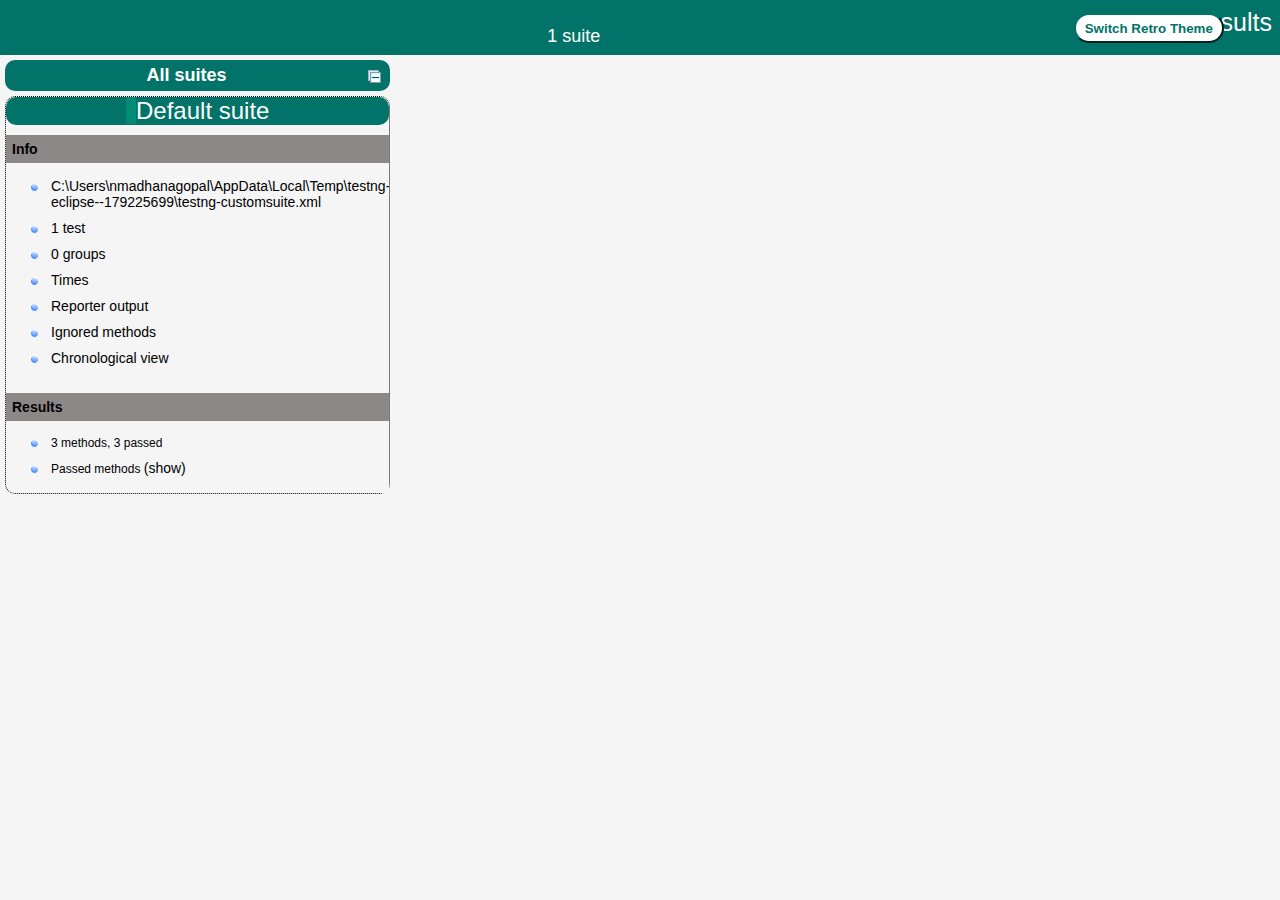
==== Allegiant_framework/test-output/index.html @ 7f569ae0 "Add files via upload" ====
<!DOCTYPE html>

<html>
  <head>
  <meta charset='utf-8'>
  <title>TestNG reports</title>

    <link type="text/css" href="testng-reports1.css" rel="stylesheet" id="ultra" />
    <link type="text/css" href="testng-reports.css" rel="stylesheet" id="retro" disabled="false"/>
    <script type="text/javascript" src="jquery.min.js"></script>
    <script type="text/javascript" src="testng-reports.js"></script>
    <script type="text/javascript" src="https://www.google.com/jsapi"></script>
    <script type='text/javascript'>
      google.load('visualization', '1', {packages:['table']});
      google.setOnLoadCallback(drawTable);
      var suiteTableInitFunctions = new Array();
      var suiteTableData = new Array();
    </script>
    <!--
      <script type="text/javascript" src="jquery-ui/js/jquery-ui-1.8.16.custom.min.js"></script>
     -->
  </head>

  <body>
    <div class="top-banner-root">
      <span class="top-banner-title-font">Test results</span>
      <button id="button" class="button">Switch Retro Theme</button> <!-- button -->
      <br/>
      <span class="top-banner-font-1">1 suite</span>
    </div> <!-- top-banner-root -->
    <div class="navigator-root">
      <div class="navigator-suite-header">
        <span>All suites</span>
        <a href="#" title="Collapse/expand all the suites" class="collapse-all-link">
          <img src="collapseall.gif" class="collapse-all-icon">
          </img> <!-- collapse-all-icon -->
        </a> <!-- collapse-all-link -->
      </div> <!-- navigator-suite-header -->
      <div class="suite">
        <div class="rounded-window">
          <div class="suite-header light-rounded-window-top">
            <a href="#" panel-name="suite-Default_suite" class="navigator-link">
              <span class="suite-name border-passed">Default suite</span>
            </a> <!-- navigator-link -->
          </div> <!-- suite-header light-rounded-window-top -->
          <div class="navigator-suite-content">
            <div class="suite-section-title">
              <span>Info</span>
            </div> <!-- suite-section-title -->
            <div class="suite-section-content">
              <ul>
                <li>
                  <a href="#" panel-name="test-xml-Default_suite" class="navigator-link ">
                    <span>C:\Users\nmadhanagopal\AppData\Local\Temp\testng-eclipse--179225699\testng-customsuite.xml</span>
                  </a> <!-- navigator-link  -->
                </li>
                <li>
                  <a href="#" panel-name="testlist-Default_suite" class="navigator-link ">
                    <span class="test-stats">1 test</span>
                  </a> <!-- navigator-link  -->
                </li>
                <li>
                  <a href="#" panel-name="group-Default_suite" class="navigator-link ">
                    <span>0 groups</span>
                  </a> <!-- navigator-link  -->
                </li>
                <li>
                  <a href="#" panel-name="times-Default_suite" class="navigator-link ">
                    <span>Times</span>
                  </a> <!-- navigator-link  -->
                </li>
                <li>
                  <a href="#" panel-name="reporter-Default_suite" class="navigator-link ">
                    <span>Reporter output</span>
                  </a> <!-- navigator-link  -->
                </li>
                <li>
                  <a href="#" panel-name="ignored-methods-Default_suite" class="navigator-link ">
                    <span>Ignored methods</span>
                  </a> <!-- navigator-link  -->
                </li>
                <li>
                  <a href="#" panel-name="chronological-Default_suite" class="navigator-link ">
                    <span>Chronological view</span>
                  </a> <!-- navigator-link  -->
                </li>
              </ul>
            </div> <!-- suite-section-content -->
            <div class="result-section">
              <div class="suite-section-title">
                <span>Results</span>
              </div> <!-- suite-section-title -->
              <div class="suite-section-content">
                <ul>
                  <li>
                    <span class="method-stats">3 methods,   3 passed</span>
                  </li>
                  <li>
                    <span class="method-list-title passed">Passed methods</span>
                    <span class="show-or-hide-methods passed">
                      <a href="#" panel-name="suite-Default_suite" class="hide-methods passed suite-Default_suite"> (hide)</a> <!-- hide-methods passed suite-Default_suite -->
                      <a href="#" panel-name="suite-Default_suite" class="show-methods passed suite-Default_suite"> (show)</a> <!-- show-methods passed suite-Default_suite -->
                    </span>
                    <div class="method-list-content passed suite-Default_suite">
                      <span>
                        <img src="passed.png" width="3%"/>
                        <a href="#" panel-name="suite-Default_suite" title="allegiant_Runner.RunnerTest" class="method navigator-link" hash-for-method="run([TC01, Allentown (Lehigh Valley), PA (ABE), Nashville, TN (BNA), 8, 15])">run([TC01, Allentown (Lehigh Valley), PA (ABE), Nashville, TN (BNA), 8, 15])</a> <!-- method navigator-link -->
                      </span>
                      <br/>
                      <span>
                        <img src="passed.png" width="3%"/>
                        <a href="#" panel-name="suite-Default_suite" title="allegiant_Runner.RunnerTest" class="method navigator-link" hash-for-method="run1([TC01, Test one, M, 1999, niresh1@gmail.com, Test two, N, 1998, niresh2@gmail.com, Test three, O, 19...)">run1([TC01, Test one, M, 1999, niresh1@gmail.com, Test two, N, 1998, niresh2@gmail.com, Test three, O, 19...)</a> <!-- method navigator-link -->
                      </span>
                      <br/>
                      <span>
                        <img src="passed.png" width="3%"/>
                        <a href="#" panel-name="suite-Default_suite" title="allegiant_Runner.RunnerTest" class="method navigator-link" hash-for-method="run2([TC01, 5555555555554440, 000, Bayline, Florida, 90202])">run2([TC01, 5555555555554440, 000, Bayline, Florida, 90202])</a> <!-- method navigator-link -->
                      </span>
                      <br/>
                    </div> <!-- method-list-content passed suite-Default_suite -->
                  </li>
                </ul>
              </div> <!-- suite-section-content -->
            </div> <!-- result-section -->
          </div> <!-- navigator-suite-content -->
        </div> <!-- rounded-window -->
      </div> <!-- suite -->
    </div> <!-- navigator-root -->
    <div class="wrapper">
      <div class="main-panel-root">
        <div panel-name="suite-Default_suite" class="panel Default_suite">
          <div class="suite-Default_suite-class-passed">
            <div class="main-panel-header rounded-window-top">
              <img src="passed.png"/>
              <span class="class-name">allegiant_Runner.RunnerTest</span>
            </div> <!-- main-panel-header rounded-window-top -->
            <div class="main-panel-content rounded-window-bottom">
              <div class="method">
                <div class="method-content">
                  <a name="run([TC01, Allentown (Lehigh Valley), PA (ABE), Nashville, TN (BNA), 8, 15])">
                  </a> <!-- run([TC01, Allentown (Lehigh Valley), PA (ABE), Nashville, TN (BNA), 8, 15]) -->
                  <span class="method-name">run</span>
                  <span class="parameters">([TC01, Allentown (Lehigh Valley), PA (ABE), Nashville, TN (BNA), 8, 15])</span>
                </div> <!-- method-content -->
              </div> <!-- method -->
              <div class="method">
                <div class="method-content">
                  <a name="run1([TC01, Test one, M, 1999, niresh1@gmail.com, Test two, N, 1998, niresh2@gmail.com, Test three, O, 19...)">
                  </a> <!-- run1([TC01, Test one, M, 1999, niresh1@gmail.com, Test two, N, 1998, niresh2@gmail.com, Test three, O, 19...) -->
                  <span class="method-name">run1</span>
                  <span class="parameters">([TC01, Test one, M, 1999, niresh1@gmail.com, Test two, N, 1998, niresh2@gmail.com, Test three, O, 1997, niresh3@gmail.com, Test four, P, 1996, niresh3@gmail.com])</span>
                </div> <!-- method-content -->
              </div> <!-- method -->
              <div class="method">
                <div class="method-content">
                  <a name="run2([TC01, 5555555555554440, 000, Bayline, Florida, 90202])">
                  </a> <!-- run2([TC01, 5555555555554440, 000, Bayline, Florida, 90202]) -->
                  <span class="method-name">run2</span>
                  <span class="parameters">([TC01, 5555555555554440, 000, Bayline, Florida, 90202])</span>
                </div> <!-- method-content -->
              </div> <!-- method -->
            </div> <!-- main-panel-content rounded-window-bottom -->
          </div> <!-- suite-Default_suite-class-passed -->
        </div> <!-- panel Default_suite -->
        <div panel-name="test-xml-Default_suite" class="panel">
          <div class="main-panel-header rounded-window-top">
            <span class="header-content">C:\Users\nmadhanagopal\AppData\Local\Temp\testng-eclipse--179225699\testng-customsuite.xml</span>
          </div> <!-- main-panel-header rounded-window-top -->
          <div class="main-panel-content rounded-window-bottom">
            <pre>
&lt;?xml version=&quot;1.0&quot; encoding=&quot;UTF-8&quot;?&gt;
&lt;!DOCTYPE suite SYSTEM &quot;https://testng.org/testng-1.0.dtd&quot;&gt;
&lt;suite name=&quot;Default suite&quot; guice-stage=&quot;DEVELOPMENT&quot;&gt;
  &lt;test thread-count=&quot;5&quot; name=&quot;Default test&quot; verbose=&quot;2&quot;&gt;
    &lt;classes&gt;
      &lt;class name=&quot;allegiant_Runner.RunnerTest&quot;&gt;
        &lt;methods&gt;
          &lt;include name=&quot;run1&quot;/&gt;
          &lt;include name=&quot;run2&quot;/&gt;
          &lt;include name=&quot;run&quot;/&gt;
        &lt;/methods&gt;
      &lt;/class&gt; &lt;!-- allegiant_Runner.RunnerTest --&gt;
    &lt;/classes&gt;
  &lt;/test&gt; &lt;!-- Default test --&gt;
&lt;/suite&gt; &lt;!-- Default suite --&gt;
            </pre>
          </div> <!-- main-panel-content rounded-window-bottom -->
        </div> <!-- panel -->
        <div panel-name="testlist-Default_suite" class="panel">
          <div class="main-panel-header rounded-window-top">
            <span class="header-content">Tests for Default suite</span>
          </div> <!-- main-panel-header rounded-window-top -->
          <div class="main-panel-content rounded-window-bottom">
            <ul>
              <li>
                <span class="test-name">Default test (1 class)</span>
              </li>
            </ul>
          </div> <!-- main-panel-content rounded-window-bottom -->
        </div> <!-- panel -->
        <div panel-name="group-Default_suite" class="panel">
          <div class="main-panel-header rounded-window-top">
            <span class="header-content">Groups for Default suite</span>
          </div> <!-- main-panel-header rounded-window-top -->
          <div class="main-panel-content rounded-window-bottom">
          </div> <!-- main-panel-content rounded-window-bottom -->
        </div> <!-- panel -->
        <div panel-name="times-Default_suite" class="panel">
          <div class="main-panel-header rounded-window-top">
            <span class="header-content">Times for Default suite</span>
          </div> <!-- main-panel-header rounded-window-top -->
          <div class="main-panel-content rounded-window-bottom">
            <div class="times-div">
              <script type="text/javascript">
suiteTableInitFunctions.push('tableData_Default_suite');
function tableData_Default_suite() {
var data = new google.visualization.DataTable();
data.addColumn('number', 'Number');
data.addColumn('string', 'Method');
data.addColumn('string', 'Class');
data.addColumn('number', 'Time (ms)');
data.addRows(3);
data.setCell(0, 0, 0)
data.setCell(0, 1, 'run1')
data.setCell(0, 2, 'allegiant_Runner.RunnerTest')
data.setCell(0, 3, 71747);
data.setCell(1, 0, 1)
data.setCell(1, 1, 'run')
data.setCell(1, 2, 'allegiant_Runner.RunnerTest')
data.setCell(1, 3, 42647);
data.setCell(2, 0, 2)
data.setCell(2, 1, 'run2')
data.setCell(2, 2, 'allegiant_Runner.RunnerTest')
data.setCell(2, 3, 39493);
window.suiteTableData['Default_suite']= { tableData: data, tableDiv: 'times-div-Default_suite'}
return data;
}
              </script>
              <span class="suite-total-time">Total running time: 2 minutes</span>
              <div id="times-div-Default_suite">
              </div> <!-- times-div-Default_suite -->
            </div> <!-- times-div -->
          </div> <!-- main-panel-content rounded-window-bottom -->
        </div> <!-- panel -->
        <div panel-name="reporter-Default_suite" class="panel">
          <div class="main-panel-header rounded-window-top">
            <span class="header-content">Reporter output for Default suite</span>
          </div> <!-- main-panel-header rounded-window-top -->
          <div class="main-panel-content rounded-window-bottom">
          </div> <!-- main-panel-content rounded-window-bottom -->
        </div> <!-- panel -->
        <div panel-name="ignored-methods-Default_suite" class="panel">
          <div class="main-panel-header rounded-window-top">
            <span class="header-content">0 ignored methods</span>
          </div> <!-- main-panel-header rounded-window-top -->
          <div class="main-panel-content rounded-window-bottom">
          </div> <!-- main-panel-content rounded-window-bottom -->
        </div> <!-- panel -->
        <div panel-name="chronological-Default_suite" class="panel">
          <div class="main-panel-header rounded-window-top">
            <span class="header-content">Methods in chronological order</span>
          </div> <!-- main-panel-header rounded-window-top -->
          <div class="main-panel-content rounded-window-bottom">
            <div class="chronological-class">
              <div class="chronological-class-name">allegiant_Runner.RunnerTest</div> <!-- chronological-class-name -->
              <div class="test-method">
                <span class="method-name">run([TC01, Allentown (Lehigh Valley), PA (ABE), Nashville, TN (BNA), 8, 15])</span>
                <span class="method-start">0 ms</span>
              </div> <!-- test-method -->
              <div class="test-method">
                <span class="method-name">run1([TC01, Test one, M, 1999, niresh1@gmail.com, Test two, N, 1998, niresh2@gmail.com, Test three, O, 19...)</span>
                <span class="method-start">43161 ms</span>
              </div> <!-- test-method -->
              <div class="test-method">
                <span class="method-name">run2([TC01, 5555555555554440, 000, Bayline, Florida, 90202])</span>
                <span class="method-start">115477 ms</span>
              </div> <!-- test-method -->
          </div> <!-- main-panel-content rounded-window-bottom -->
        </div> <!-- panel -->
      </div> <!-- main-panel-root -->
    </div> <!-- wrapper -->
  </body>
<script type="text/javascript" src="testng-reports2.js"></script>
</html>
---- Allegiant_framework/test-output/testng-reports1.css ----
body {
    background-color: whitesmoke;
    margin: 0 0 5px 5px;
}
ul {
     margin-top: 10px;
     margin-left:-10px;
}
 li {
     font-family: "Helvetica Neue", Helvetica, Arial, sans-serif;
     padding:5px 5px;
 }
 a {
     text-decoration: none;
     color: black;
     font-size: 14px;
 }

 a:hover {
    color:black ;
    text-decoration: underline;
 }

 .navigator-selected {
     /* #ffa500; Mouse hover color after click Orange.*/
     background:#027368
 }

 .wrapper {
     position: absolute;
     top: 60px;
     bottom: 0;
     left: 400px;
     right: 0;
     margin-right:9px;
     overflow: auto;/*imortant*/
 }

 .navigator-root {
     position: absolute;
     top: 60px;
     bottom: 0;
     left: 0;
     width: 400px;
     overflow-y: auto;/*important*/
 }

 .suite {
     margin: -5px 10px 10px 5px;
     background-color: whitesmoke ;/*Colour of the left bside box*/
 }

 .suite-name {
     font-size: 24px;
     font-family: "Helvetica Neue", Helvetica, Arial, sans-serif;/*All TEST SUITE*/
     color: white;
 }

 .main-panel-header {
     padding: 5px;
     background-color: #027368; /*afeeee*/;
     font-family: "Helvetica Neue", Helvetica, Arial, sans-serif;
     color:white;
     font-size: 18px;
 }

 .main-panel-content {
     padding: 5px;
     margin-bottom: 10px;
     background-color: #CCD0D1; /*d0ffff*/; /*Belongs to backGround of rightSide boxes*/
 }

 .rounded-window {
     border-style: dotted;
     border-width: 1px;/*Border of left Side box*/
     background-color: whitesmoke;
     border-radius: 10px;
 }

 .rounded-window-top {
     border-top-right-radius: 10px 10px;
     border-top-left-radius: 10px 10px;
     border-style: solid;
     border-width: 1px;
     overflow: auto;/*Top of RightSide box*/
 }

 .light-rounded-window-top {
     background-color: #027368;
     padding-left:120px;
     border-radius: 10px;

 }

 .rounded-window-bottom {
     border-bottom-right-radius: 10px 10px;
     border-bottom-left-radius: 10px 10px;
     overflow: auto;/*Bottom of rightSide box*/
 }

 .method-name {
     font-size: 14px;
     font-family: "Helvetica Neue", Helvetica, Arial, sans-serif;
     font-weight: bold;
 }

 .method-content {
     border-style: solid;
     border-width: 0 0 1px 0;
     margin-bottom: 10px;
     padding-bottom: 5px;
     width: 100%;
 }

 .parameters {
     font-size: 14px;
     font-family: "Helvetica Neue", Helvetica, Arial, sans-serif;
 }

 .stack-trace {
     white-space: pre;
     font-family: "Helvetica Neue", Helvetica, Arial, sans-serif;
     font-size: 12px;
     font-weight: bold;
     margin-top: 0;
     margin-left: 20px; /*Error Stack Trace Message*/
 }

 .testng-xml {
    font-family: "Helvetica Neue", Helvetica, Arial, sans-serif;
 }

 .method-list-content {
     margin-left: 10px;
 }

 .navigator-suite-content {
     margin-left: 10px;
     font: 12px 'Lucida Grande';
 }

 .suite-section-title {
     font-family: "Helvetica Neue", Helvetica, Arial, sans-serif;
     font-size: 14px;
     font-weight:bold;
     background-color: #8C8887;
     margin-left: -10px;
     margin-top:10px;
     padding:6px;
 }

 .suite-section-content {
     list-style-image: url(bullet_point.png);
     background-color: whitesmoke;
     font-family: "Helvetica Neue", Helvetica, Arial, sans-serif;
     overflow: hidden;
 }

 .top-banner-root {
     position: absolute;
     top: 0;
     height: 45px;
     left: 0;
     right: 0;
     padding: 5px;
     margin: 0 0 5px 0;
     background-color: #027368;
     font-family: "Helvetica Neue", Helvetica, Arial, sans-serif;
     font-size: 18px;
     color: #fff;
     text-align: center;/*Belongs to the Top of Report*//*Status: - Completed*/
 }

 .top-banner-title-font {
     font-size: 25px;
     font-family: "Helvetica Neue", Helvetica, Arial, sans-serif;
     padding: 3px;
     float: right;
 }

 .test-name {
     font-family: "Helvetica Neue", Helvetica, Arial, sans-serif;
     font-size: 16px;
 }

 .suite-icon {
     padding: 5px;
     float: right;
     height: 20px;
 }

 .test-group {
     font: 20px 'Lucida Grande';
     margin: 5px 5px 10px 5px;
     border-width: 0 0 1px 0;
     border-style: solid;
     padding: 5px;
 }

 .test-group-name {
     font-weight: bold;
 }

 .method-in-group {
     font-size: 16px;
     margin-left: 80px;
 }

 table.google-visualization-table-table {
     width: 100%;
 }

 .reporter-method-name {
     font-size: 14px;
     font-family: "Helvetica Neue", Helvetica, Arial, sans-serif;
 }

 .reporter-method-output-div {
     padding: 5px;
     margin: 0 0 5px 20px;
     font-size: 12px;
     font-family: "Helvetica Neue", Helvetica, Arial, sans-serif;
     border-width: 0 0 0 1px;
     border-style: solid;
 }

 .ignored-class-div {
     font-size: 14px;
     font-family: "Helvetica Neue", Helvetica, Arial, sans-serif;
 }

 .ignored-methods-div {
     padding: 5px;
     margin: 0 0 5px 20px;
     font-size: 12px;
     font-family: "Helvetica Neue", Helvetica, Arial, sans-serif;
     border-width: 0 0 0 1px;
     border-style: solid;
 }

 .border-failed {
    border-radius:2px;
     border-style: solid;
     border-width: 0 0 0 10px;
     border-color: #F20505;
 }

 .border-skipped {
     border-radius:2px;
     border-style: solid;
     border-width: 0 0 0 10px;
     border-color: #F2BE22;
 }

 .border-passed {
     border-radius:2px;
     border-style: solid;
     border-width: 0 0 0 10px;
     border-color: #038C73;
 }

 .times-div {
     text-align: center;
     padding: 5px;
 }

 .suite-total-time {
     font: 16px 'Lucida Grande';
 }

 .configuration-suite {
     margin-left: 20px;
 }

 .configuration-test {
     margin-left: 40px;
 }

 .configuration-class {
     margin-left: 60px;
 }

 .configuration-method {
     margin-left: 80px;
 }

 .test-method {
     margin-left: 100px;
 }

 .chronological-class {
     background-color: #CCD0D1;
     border-width: 0 0 1px 1px;/*Chronological*/
 }

 .method-start {
     float: right;
 }

 .chronological-class-name {
     padding: 0 0 0 5px;
     margin-top:5px;
     font-family: "Helvetica Neue", Helvetica, Arial, sans-serif;
     color: #008;
 }

 .after, .before, .test-method {
     font-family: "Helvetica Neue", Helvetica, Arial, sans-serif;
     font-size: 14px;
     margin-top:5px;
 }

 .navigator-suite-header {
     font-size: 18px;
     margin: 0px 10px 10px 5px;
     padding: 5px;
     border-radius: 10px;
     background-color: #027368;
     color: white;
     font-weight:bold;
     font-family: "Helvetica Neue", Helvetica, Arial, sans-serif;
     text-align: center; /*All Suites on top of left box*//*Status: -Completed*/
 }

 .collapse-all-icon {
     padding: 3px;
     float: right;
 }
 .button{
    position: absolute;
    margin-left:500px;
    margin-top:8px;
    background-color: white;
    color:#027368;
    font-family: "Helvetica Neue", Helvetica, Arial, sans-serif;
    font-weight:bold;
    border-color:#027368;
    border-radius:25px;
    cursor: pointer;
    height:30px;
    width:150px;
    outline: none;
}
/*Author: - Akhil Gullapalli*/
---- Allegiant_framework/test-output/testng-reports.css ----
body {
    margin: 0 0 5px 5px;
}

ul {
    margin: 0;
}

li {
    list-style-type: none;
}

a {
    text-decoration: none;
}

a:hover {
    text-decoration: underline;
}

.navigator-selected {
    background: #ffa500;
}

.wrapper {
    position: absolute;
    top: 60px;
    bottom: 0;
    left: 400px;
    right: 0;
    overflow: auto;
}

.navigator-root {
    position: absolute;
    top: 60px;
    bottom: 0;
    left: 0;
    width: 400px;
    overflow-y: auto;
}

.suite {
    margin: 0 10px 10px 0;
    background-color: #fff8dc;
}

.suite-name {
    padding-left: 10px;
    font-size: 25px;
    font-family: Times, sans-serif;
}

.main-panel-header {
    padding: 5px;
    background-color: #9FB4D9; /*afeeee*/;
    font-family: monospace;
    font-size: 18px;
}

.main-panel-content {
    padding: 5px;
    margin-bottom: 10px;
    background-color: #DEE8FC; /*d0ffff*/;
}

.rounded-window {
    border-radius: 10px;
    border-style: solid;
    border-width: 1px;
}

.rounded-window-top {
    border-top-right-radius: 10px 10px;
    border-top-left-radius: 10px 10px;
    border-style: solid;
    border-width: 1px;
    overflow: auto;
}

.light-rounded-window-top {
    border-top-right-radius: 10px 10px;
    border-top-left-radius: 10px 10px;
}

.rounded-window-bottom {
    border-style: solid;
    border-width: 0 1px 1px 1px;
    border-bottom-right-radius: 10px 10px;
    border-bottom-left-radius: 10px 10px;
    overflow: auto;
}

.method-name {
    font-size: 12px;
    font-family: monospace;
}

.method-content {
    border-style: solid;
    border-width: 0 0 1px 0;
    margin-bottom: 10px;
    padding-bottom: 5px;
    width: 80%;
}

.parameters {
    font-size: 14px;
    font-family: monospace;
}

.stack-trace {
    white-space: pre;
    font-family: monospace;
    font-size: 12px;
    font-weight: bold;
    margin-top: 0;
    margin-left: 20px;
}

.testng-xml {
    font-family: monospace;
}

.method-list-content {
    margin-left: 10px;
}

.navigator-suite-content {
    margin-left: 10px;
    font: 12px 'Lucida Grande';
}

.suite-section-title {
    margin-top: 10px;
    width: 80%;
    border-style: solid;
    border-width: 1px 0 0 0;
    font-family: Times, sans-serif;
    font-size: 18px;
    font-weight: bold;
}

.suite-section-content {
    list-style-image: url(bullet_point.png);
}

.top-banner-root {
    position: absolute;
    top: 0;
    height: 45px;
    left: 0;
    right: 0;
    padding: 5px;
    margin: 0 0 5px 0;
    background-color: #0066ff;
    font-family: Times, sans-serif;
    color: #fff;
    text-align: center;
}
.button{
    position: absolute;
    margin-left:500px;
    margin-top:8px;
    background-color: white;
    color:#0066ff;
    font-family: "Helvetica Neue", Helvetica, Arial, sans-serif;
    font-weight:bold;
    border-color:#0066ff ;
    border-radius:25px;
    cursor: pointer;
    height:30px;
    width:150px;
    outline:none;

}

.top-banner-title-font {
    font-size: 25px;
}

.test-name {
    font-family: 'Lucida Grande', sans-serif;
    font-size: 16px;
}

.suite-icon {
    padding: 5px;
    float: right;
    height: 20px;
}

.test-group {
    font: 20px 'Lucida Grande';
    margin: 5px 5px 10px 5px;
    border-width: 0 0 1px 0;
    border-style: solid;
    padding: 5px;
}

.test-group-name {
    font-weight: bold;
}

.method-in-group {
    font-size: 16px;
    margin-left: 80px;
}

table.google-visualization-table-table {
    width: 100%;
}

.reporter-method-name {
    font-size: 14px;
    font-family: monospace;
}

.reporter-method-output-div {
    padding: 5px;
    margin: 0 0 5px 20px;
    font-size: 12px;
    font-family: monospace;
    border-width: 0 0 0 1px;
    border-style: solid;
}

.ignored-class-div {
    font-size: 14px;
    font-family: monospace;
}

.ignored-methods-div {
    padding: 5px;
    margin: 0 0 5px 20px;
    font-size: 12px;
    font-family: monospace;
    border-width: 0 0 0 1px;
    border-style: solid;
}

.border-failed {
    border-top-left-radius: 10px 10px;
    border-bottom-left-radius: 10px 10px;
    border-style: solid;
    border-width: 0 0 0 10px;
    border-color: #f00;
}

.border-skipped {
    border-top-left-radius: 10px 10px;
    border-bottom-left-radius: 10px 10px;
    border-style: solid;
    border-width: 0 0 0 10px;
    border-color: #edc600;
}

.border-passed {
    border-top-left-radius: 10px 10px;
    border-bottom-left-radius: 10px 10px;
    border-style: solid;
    border-width: 0 0 0 10px;
    border-color: #19f52d;
}

.times-div {
    text-align: center;
    padding: 5px;
}

.suite-total-time {
    font: 16px 'Lucida Grande';
}

.configuration-suite {
    margin-left: 20px;
}

.configuration-test {
    margin-left: 40px;
}

.configuration-class {
    margin-left: 60px;
}

.configuration-method {
    margin-left: 80px;
}

.test-method {
    margin-left: 100px;
}

.chronological-class {
    background-color: skyblue;
    border-style: solid;
    border-width: 0 0 1px 1px;
}

.method-start {
    float: right;
}

.chronological-class-name {
    padding: 0 0 0 5px;
    color: #008;
}

.after, .before, .test-method {
    font-family: monospace;
    font-size: 14px;
}

.navigator-suite-header {
    font-size: 22px;
    margin: 0 10px 5px 0;
    background-color: #deb887;
    text-align: center;
}

.collapse-all-icon {
    padding: 5px;
    float: right;
}
/*retro Theme*/
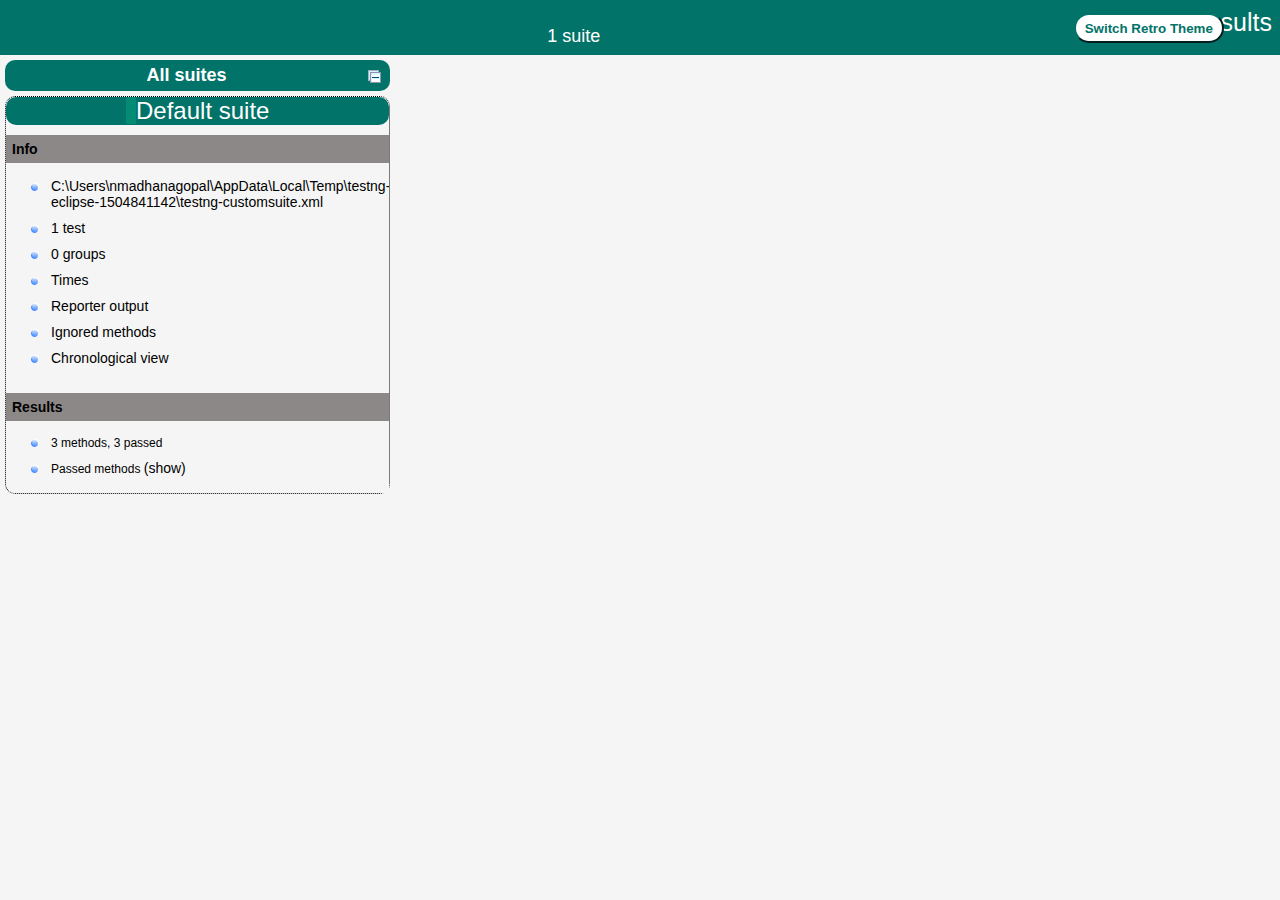
==== commit 5ba3059b: "Add files via upload" ====
--- a/Allegiant_framework/test-output/index.html
+++ b/Allegiant_framework/test-output/index.html
@@ -51,7 +51,7 @@
               <ul>
                 <li>
                   <a href="#" panel-name="test-xml-Default_suite" class="navigator-link ">
-                    <span>C:\Users\nmadhanagopal\AppData\Local\Temp\testng-eclipse--179225699\testng-customsuite.xml</span>
+                    <span>C:\Users\nmadhanagopal\AppData\Local\Temp\testng-eclipse-1504841142\testng-customsuite.xml</span>
                   </a> <!-- navigator-link  -->
                 </li>
                 <li>
@@ -164,7 +164,7 @@
         </div> <!-- panel Default_suite -->
         <div panel-name="test-xml-Default_suite" class="panel">
           <div class="main-panel-header rounded-window-top">
-            <span class="header-content">C:\Users\nmadhanagopal\AppData\Local\Temp\testng-eclipse--179225699\testng-customsuite.xml</span>
+            <span class="header-content">C:\Users\nmadhanagopal\AppData\Local\Temp\testng-eclipse-1504841142\testng-customsuite.xml</span>
           </div> <!-- main-panel-header rounded-window-top -->
           <div class="main-panel-content rounded-window-bottom">
             <pre>
@@ -173,13 +173,7 @@
 &lt;suite name=&quot;Default suite&quot; guice-stage=&quot;DEVELOPMENT&quot;&gt;
   &lt;test thread-count=&quot;5&quot; name=&quot;Default test&quot; verbose=&quot;2&quot;&gt;
     &lt;classes&gt;
-      &lt;class name=&quot;allegiant_Runner.RunnerTest&quot;&gt;
-        &lt;methods&gt;
-          &lt;include name=&quot;run1&quot;/&gt;
-          &lt;include name=&quot;run2&quot;/&gt;
-          &lt;include name=&quot;run&quot;/&gt;
-        &lt;/methods&gt;
-      &lt;/class&gt; &lt;!-- allegiant_Runner.RunnerTest --&gt;
+      &lt;class name=&quot;allegiant_Runner.RunnerTest&quot;/&gt;
     &lt;/classes&gt;
   &lt;/test&gt; &lt;!-- Default test --&gt;
 &lt;/suite&gt; &lt;!-- Default suite --&gt;
@@ -223,15 +217,15 @@
 data.setCell(0, 0, 0)
 data.setCell(0, 1, 'run1')
 data.setCell(0, 2, 'allegiant_Runner.RunnerTest')
-data.setCell(0, 3, 71747);
+data.setCell(0, 3, 70474);
 data.setCell(1, 0, 1)
 data.setCell(1, 1, 'run')
 data.setCell(1, 2, 'allegiant_Runner.RunnerTest')
-data.setCell(1, 3, 42647);
+data.setCell(1, 3, 56422);
 data.setCell(2, 0, 2)
 data.setCell(2, 1, 'run2')
 data.setCell(2, 2, 'allegiant_Runner.RunnerTest')
-data.setCell(2, 3, 39493);
+data.setCell(2, 3, 27857);
 window.suiteTableData['Default_suite']= { tableData: data, tableDiv: 'times-div-Default_suite'}
 return data;
 }
@@ -269,11 +263,11 @@
               </div> <!-- test-method -->
               <div class="test-method">
                 <span class="method-name">run1([TC01, Test one, M, 1999, niresh1@gmail.com, Test two, N, 1998, niresh2@gmail.com, Test three, O, 19...)</span>
-                <span class="method-start">43161 ms</span>
+                <span class="method-start">57000 ms</span>
               </div> <!-- test-method -->
               <div class="test-method">
                 <span class="method-name">run2([TC01, 5555555555554440, 000, Bayline, Florida, 90202])</span>
-                <span class="method-start">115477 ms</span>
+                <span class="method-start">127668 ms</span>
               </div> <!-- test-method -->
           </div> <!-- main-panel-content rounded-window-bottom -->
         </div> <!-- panel -->
